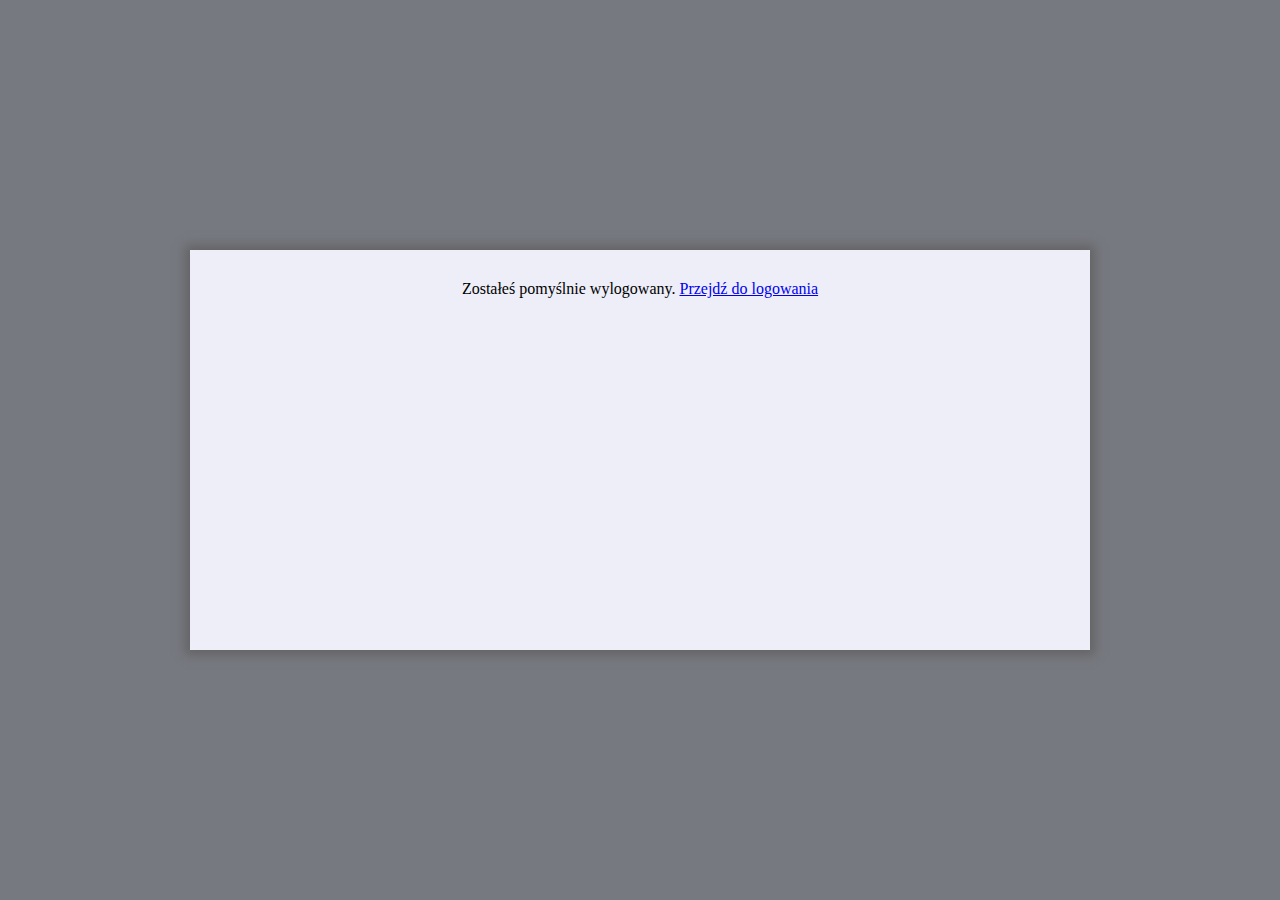
==== logout.html @ 31469510 "Initial commit" ====
<html>
	<head>
		<meta charset="utf8">
		<title>Pensjonat</title>
		<link rel="stylesheet" href="css/font-awesome-4.7.0/css/font-awesome.min.css" />
		<link rel="stylesheet" href="css/styles.css" />
	</head>
	<body>
		<div class="container wide">
			<div class="content">
				Zostałeś pomyślnie wylogowany.
				<a href="sign-in.html">Przejdź do logowania</a>
			</div>
		</div>
	</body>
</html>
---- css/styles.css ----
@font-face {
    font-family: DevinneCondensed2;
    src: url(../assets/Devinne_Condensed_2.ttf);
}
html, body {
	margin: 0;
	padding: 0;
}
body {
	background: #777980;
	display: flex;
	flex-direction: row;
	justify-content: center;
	align-items: center;
}
.container {
	width: 600px;
	min-height: 400px;
	background-color: #EDEEF8;
	box-shadow: #646464 0 0 10px 5px;
	display: flex;
	flex-direction: row;
	justify-content: flex-start;
}
.container.wide {
	width: 900px;
}
.container .sidebar {
	color: white;
	width: 180px;
	min-height: 400px;
	background-color: #777980;
	padding: 0px 20px;
}
.profile-info {
	padding: 20px 0;
	border-bottom: 1px solid white;
}
.profile-info .name-surname {
	font-size: 1.4rem;
	font-weight: bold;
}
.container .content {
	padding: 30px;
	text-align: center;
	flex: 1;
}
ul.menu {
	list-style-type: none;
	padding: 0;
	font-size: 1.1rem;
}
ul.menu li:last-child {
	margin-top: 10px;
}
ul.menu a {
	color: white;
	text-decoration: none;
	display: block;
}
ul.menu a:hover {
	color: #ccc;
}

form {
	text-align: left;
}

h1 {
	font-family: Verdana;
	font-weight: normal;
	font-size: 3rem;
	margin: 0 0 30px 0;
}
h2 {
	font-family: Verdana;
	font-weight: normal;
	font-size: 2rem;
	margin: 0 0 30px 0;
}
ul.reservations {
	padding: 0;
}
ul.reservations li, #addReservation {
	height: 30px;
	line-height: 30px;
	margin: 20px 0px;
	padding: 5px 15px;
	box-shadow: #646464 0 0 10px 1px;
	cursor: pointer;
	background-color: #EDEEF8;
	text-align: left;
	display: block;
}
ul.reservations li:hover, #addReservation:hover {
	background-color: #eee;
}
ul.reservations li>a>div, #addReservation {
	display: flex;
	flex-direction: row;
	justify-content: space-between;
}
#addReservation {
	text-align: center;
	margin-top: 40px;
	display: block;
}

.form-style-1 fieldset {
	border: none;
	margin: 15px 0 0 0;
	padding: 0;
}
.form-style-1 legend {
	font-size: 1.5em;
	text-align: center;
	font-weight: bold;
	margin: 0;
	padding: 0;
}
.form-style-1 ul {
    margin: 10px auto;
    max-width: 400px;
    padding: 3px 12px 10px 12px;
    font: 13px "Lucida Sans Unicode", "Lucida Grande", sans-serif;
}
.form-style-1 li {
    padding: 0;
    display: block;
    list-style: none;
    margin: 10px 0 0 0;
}
.form-style-1 li.invalid input {
    border:1px solid #f00;
}
.form-style-1 li .validation-message {
	display: none;
	color: #f77;
}
.form-style-1 li.invalid .validation-message {
	display: inline;
}
.form-style-1 label{
    margin:0 0 3px 0;
    padding:0px;
    display:block;
    font-weight: bold;
}
.form-style-1 input[type=text], 
.form-style-1 input[type=date],
.form-style-1 input[type=datetime],
.form-style-1 input[type=number],
.form-style-1 input[type=search],
.form-style-1 input[type=time],
.form-style-1 input[type=url],
.form-style-1 input[type=email],
.form-style-1 input[type=password],
textarea, 
select{
    box-sizing: border-box;
    -webkit-box-sizing: border-box;
    -moz-box-sizing: border-box;
    border:1px solid #BEBEBE;
    padding: 7px;
    margin:0px;
    -webkit-transition: all 0.30s ease-in-out;
    -moz-transition: all 0.30s ease-in-out;
    -ms-transition: all 0.30s ease-in-out;
    -o-transition: all 0.30s ease-in-out;
    outline: none;  
}
.form-style-1 input[type=text]:focus, 
.form-style-1 input[type=date]:focus,
.form-style-1 input[type=datetime]:focus,
.form-style-1 input[type=number]:focus,
.form-style-1 input[type=search]:focus,
.form-style-1 input[type=time]:focus,
.form-style-1 input[type=url]:focus,
.form-style-1 input[type=email]:focus,
.form-style-1 input[type=password]:focus,
.form-style-1 textarea:focus, 
.form-style-1 select:focus{
    -moz-box-shadow: 0 0 8px #88D5E9;
    -webkit-box-shadow: 0 0 8px #88D5E9;
    box-shadow: 0 0 8px #88D5E9;
    border: 1px solid #88D5E9;
}
.form-style-1 .field-divided{
    width: 49.4%;
}
.form-style-1 .field-divided-long{
    width: 79.4%;
}
.form-style-1 .field-divided-short{
    width: 19.4%;
}

.form-style-1 .field-long{
    width: 100%;
}
.form-style-1 .field-select{
    width: 100%;
}
.form-style-1 .field-textarea{
    height: 100px;
}
.form-style-1 input[type=submit], .form-style-1 input[type=button]{
    background: #4B99AD;
    padding: 8px 15px 8px 15px;
    border: none;
    color: #fff;
}
.form-style-1 input[type=submit]:hover, .form-style-1 input[type=button]:hover{
    background: #4691A4;
    box-shadow:none;
    -moz-box-shadow:none;
    -webkit-box-shadow:none;
}
.form-style-1 .required{
    color:red;
}
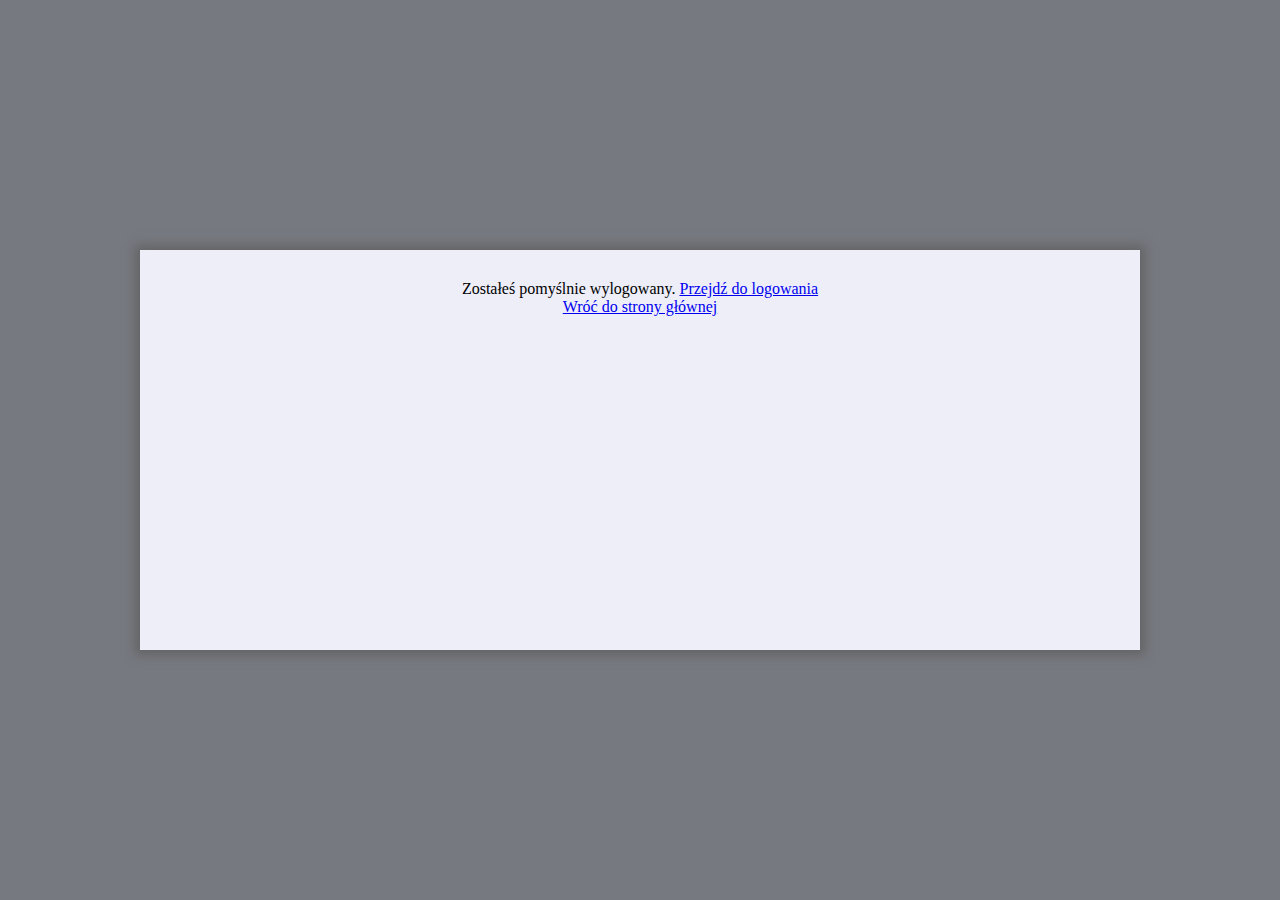
==== commit 71b2594f: "Minor fixes & improvements" ====
--- a/logout.html
+++ b/logout.html
@@ -10,7 +10,15 @@
 			<div class="content">
 				Zostałeś pomyślnie wylogowany.
 				<a href="sign-in.html">Przejdź do logowania</a>
+				<br />
+				<a href="index.html">Wróć do strony głównej</a>
 			</div>
 		</div>
+		<script>
+			//Clear localstorage
+			localStorage.removeItem('guestId');
+			localStorage.removeItem('guestFirstName');
+			localStorage.removeItem('guestLastName');
+		</script>
 	</body>
 </html>--- a/css/styles.css
+++ b/css/styles.css
@@ -23,13 +23,13 @@
 	justify-content: flex-start;
 }
 .container.wide {
-	width: 900px;
+	width: 1000px;
 }
 .container .sidebar {
 	color: white;
 	width: 180px;
 	min-height: 400px;
-	background-color: #777980;
+	background: #4B99AD;
 	padding: 0px 20px;
 }
 .profile-info {
@@ -57,6 +57,9 @@
 	color: white;
 	text-decoration: none;
 	display: block;
+}
+ul.menu a i {
+	width: 20px;
 }
 ul.menu a:hover {
 	color: #ccc;
@@ -204,11 +207,12 @@
 .form-style-1 .field-textarea{
     height: 100px;
 }
-.form-style-1 input[type=submit], .form-style-1 input[type=button]{
+input[type=submit], input[type=button]{
     background: #4B99AD;
     padding: 8px 15px 8px 15px;
-    border: none;
-    color: #fff;
+	border: none;
+	color: #fff;
+	cursor: pointer;
 }
 .form-style-1 input[type=submit]:hover, .form-style-1 input[type=button]:hover{
     background: #4691A4;
@@ -218,4 +222,17 @@
 }
 .form-style-1 .required{
     color:red;
+}
+.loading-message, .error-message {
+	font-weight: bold;
+	display: none;
+}
+.error-message {
+	color: red;
+}
+div.your-reservation {
+	margin-bottom: 40px;
+}
+.edit-field {
+	display: none;
 }